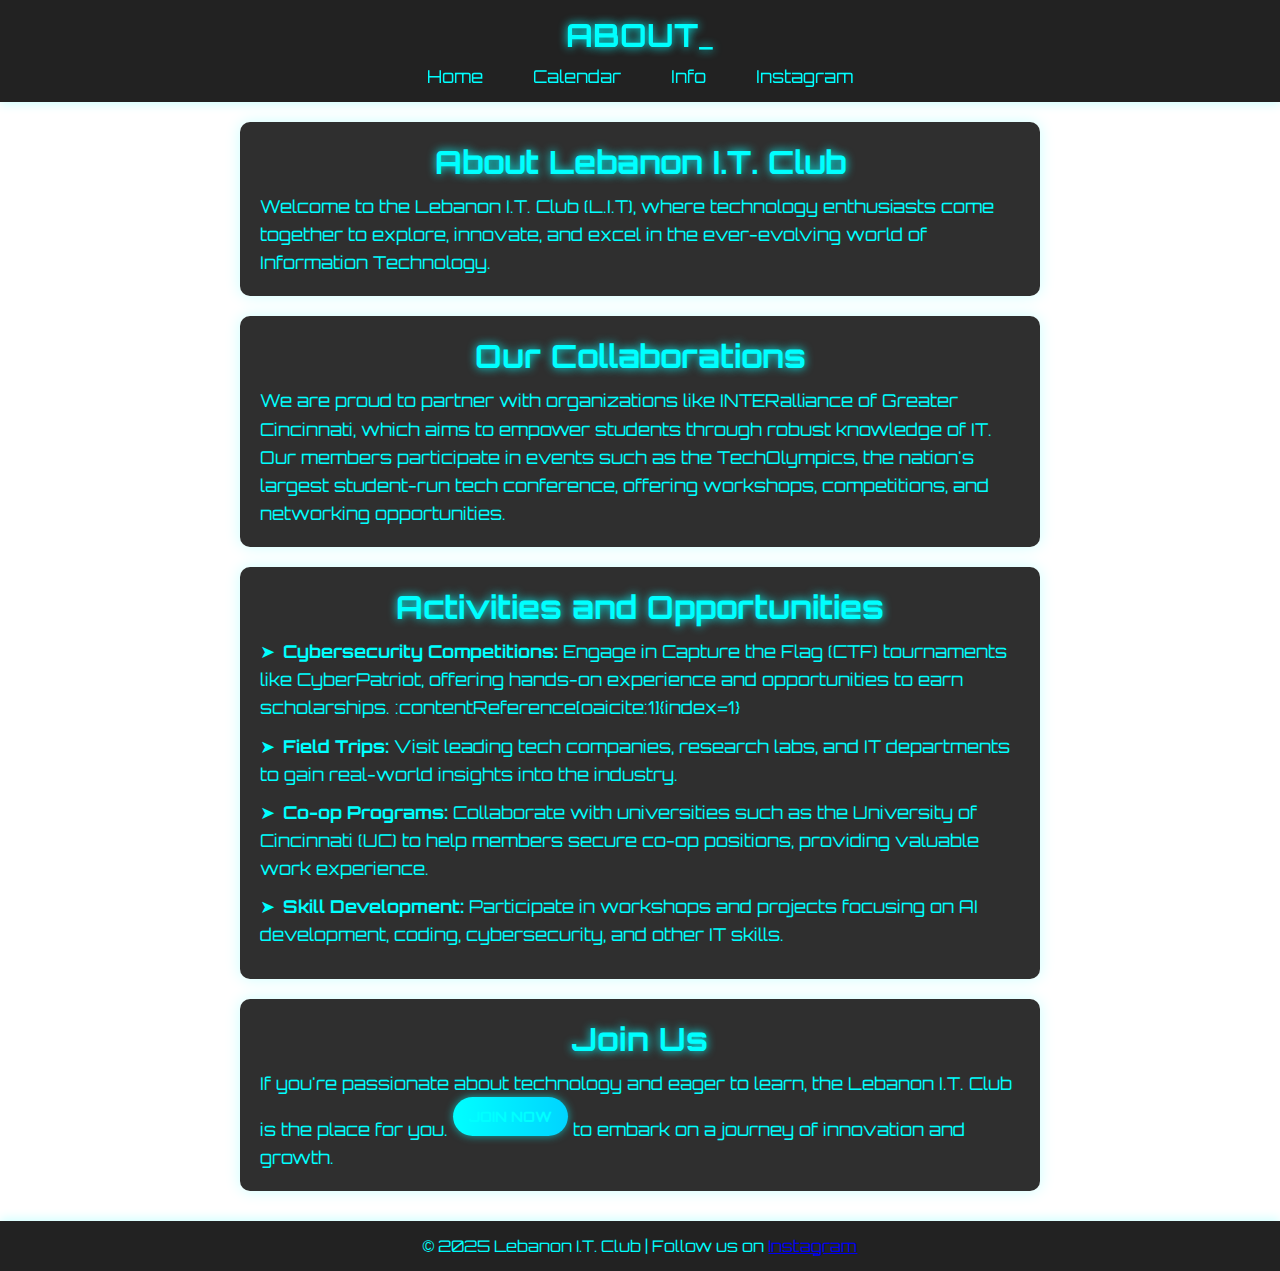
==== info.html @ 65bd55a9 "Add files via upload" ====
<!DOCTYPE html>
<html lang="en">
<head>
    <meta charset="UTF-8">
    <meta name="viewport" content="width=device-width, initial-scale=1.0">
    <title>Lebanon I.T. Club | About Us</title>
    <link rel="stylesheet" href="styles.css">
</head>
<body>

    <header>
        <h1 class="logo"><span id="typewriter"></span><span class="cursor">_</span></h1>
        <nav>
            <ul>
                <li><a href="index.html">Home</a></li>
                <li><a href="calendar.html">Calendar</a></li>
                <li><a href="info.html">Info</a></li>
                <li><a href="https://www.instagram.com/lhs_infotechclub/" target="_blank">Instagram</a></li>
            </ul>
        </nav>
    </header>

    <main>
        <section class="info-section">
            <h2>About Lebanon I.T. Club</h2>
            <p>Welcome to the Lebanon I.T. Club (L.I.T), where technology enthusiasts come together to explore, innovate, and excel in the ever-evolving world of Information Technology.</p>
        </section>

        <section class="info-section">
            <h2>Our Collaborations</h2>
            <p>We are proud to partner with organizations like <a href="https://interalliance.org/" target="_blank">INTERalliance of Greater Cincinnati</a>, which aims to empower students through robust knowledge of IT. Our members participate in events such as the <a href="https://techolympics.org/" target="_blank">TechOlympics</a>, the nation's largest student-run tech conference, offering workshops, competitions, and networking opportunities.</p>
        </section>

        <section class="info-section">
            <h2>Activities and Opportunities</h2>
            <ul>
                <li><strong>Cybersecurity Competitions:</strong> Engage in Capture the Flag (CTF) tournaments like <a href="https://www.uscyberpatriot.org/" target="_blank">CyberPatriot</a>, offering hands-on experience and opportunities to earn scholarships. :contentReference[oaicite:1]{index=1}</li>
                <li><strong>Field Trips:</strong> Visit leading tech companies, research labs, and IT departments to gain real-world insights into the industry.</li>
                <li><strong>Co-op Programs:</strong> Collaborate with universities such as the <a href="https://www.uc.edu/" target="_blank">University of Cincinnati (UC)</a> to help members secure co-op positions, providing valuable work experience.</li>
                <li><strong>Skill Development:</strong> Participate in workshops and projects focusing on AI development, coding, cybersecurity, and other IT skills.</li>
            </ul>
        </section>

        <section class="info-section">
            <h2>Join Us</h2>
            <p>If you're passionate about technology and eager to learn, the Lebanon I.T. Club is the place for you. <a href="https://classroom.google.com/c/NzU3Mzk4NDQ4NTky?cjc=cbdcyt6" target="_blank" class="join-button">Join Now</a> to embark on a journey of innovation and growth.</p>
        </section>
    </main>

    <footer>
        <p>© 2025 Lebanon I.T. Club | Follow us on <a href="https://www.instagram.com/lhs_infotechclub/" target="_blank">Instagram</a></p>
    </footer>

    <!-- Typewriter Effect -->
    <script>
        document.addEventListener("DOMContentLoaded", function() {
            let text = "About L.I.T";
            let i = 0;
            function typeEffect() {
                if (i < text.length) {
                    document.getElementById("typewriter").innerHTML += text.charAt(i);
                    i++;
                    setTimeout(typeEffect, 150); // Speed of typing
                }
            }
            typeEffect();
        });
    </script>
 <script>
    document.addEventListener("keydown", function(event) {
        // Check if the user presses Ctrl + N
        if (event.ctrlKey && event.key.toLowerCase() === "m") {
            event.preventDefault(); // Prevent the default browser action
            activateNormanMode();
        }

        // Allow user to exit Norman Mode with "Escape" key
        if (event.key === "Escape") {
            deactivateNormanMode();
        }
    });

    function activateNormanMode() {
        document.body.classList.add("norman-mode");

        // Replace all text in elements
        let allElements = document.querySelectorAll("*");
        allElements.forEach(element => {
            if (element.children.length === 0) { // Only change text, not structure
                element.dataset.originalText = element.innerHTML; // Store original text
                element.innerHTML = "Norman";
            }
        });
    }

    function deactivateNormanMode() {
        document.body.classList.remove("norman-mode");

        // Restore original text
        let allElements = document.querySelectorAll("*");
        allElements.forEach(element => {
            if (element.dataset.originalText) {
                element.innerHTML = element.dataset.originalText;
                delete element.dataset.originalText;
            }
        });
    }
</script>

</body>
</html>
---- styles.css ----
/* Import futuristic font */
@import url('https://fonts.googleapis.com/css2?family=Orbitron:wght@400;700&display=swap');

* {
    margin: 0;
    padding: 0;
    box-sizing: border-box;
}

/* Cyberpunk Background */
body {
    font-family: 'Orbitron', sans-serif;
    background: url('https://cdn.pixabay.com/photo/2020/11/24/11/42/future-5772319_1280.jpg') no-repeat center center fixed;
    background-size: cover;
    color: #0ff; /* Neon Blue-Green */
    text-align: center;
    overflow-x: hidden;
}

/* Header */
header {
    display: flex;
    flex-direction: column;
    align-items: center;
    padding: 15px;
    background: rgba(10, 10, 10, 0.9);
    box-shadow: 0 2px 10px rgba(0, 255, 255, 0.2);
    position: sticky;
    top: 0;
    z-index: 100;
}

/* Logo & Terminal Typing Effect */
.logo {
    font-size: 2rem;
    font-weight: bold;
    text-transform: uppercase;
    text-shadow: 0 0 10px #0ff;
}

/* Typing Cursor Effect */
.cursor {
    display: inline-block;
    font-weight: bold;
    font-size: 1.2rem;
    color: #0ff;
    animation: blinkCursor 0.8s infinite;
}

@keyframes blinkCursor {
    0%, 100% { opacity: 1; }
    50% { opacity: 0; }
}

/* Navigation Bar */
nav ul {
    list-style: none;
    display: flex;
    gap: 20px;
    justify-content: center;
    margin-top: 10px;
}

nav ul li {
    display: inline;
}

nav ul li a {
    text-decoration: none;
    color: #0ff;
    font-size: 1.1rem;
    padding: 8px 15px;
    transition: 0.3s;
}

nav ul li a:hover {
    color: #ff00ff;
    text-shadow: 0 0 10px #ff00ff, 0 0 20px #0ff;
    transform: scale(1.1);
}

/* Hero Section */
.hero {
    height: 85vh;
    display: flex;
    flex-direction: column;
    align-items: center;
    justify-content: center;
    text-align: center;
    padding: 20px;
}

.hero h2 {
    font-size: 2.5rem;
    text-shadow: 0 0 15px #0ff;
    animation: neonGlow 1.5s infinite alternate;
}

.hero p {
    font-size: 1.2rem;
    max-width: 600px;
    margin: 20px auto;
}

/* Neon Glowing Effect */
@keyframes neonGlow {
    0% { text-shadow: 0 0 5px #0ff, 0 0 10px #0ff, 0 0 20px #00f; }
    50% { text-shadow: 0 0 10px #00f, 0 0 20px #0ff, 0 0 30px #00f; }
    100% { text-shadow: 0 0 5px #0ff, 0 0 10px #0ff, 0 0 20px #00f; }
}

/* Cyber-style Button */
.join-button {
    display: inline-block;
    padding: 15px 25px;
    background: linear-gradient(90deg, #0ff, #00d4ff);
    color: #000;
    font-size: 1.2rem;
    font-weight: bold;
    text-transform: uppercase;
    border: none;
    border-radius: 50px;
    text-decoration: none;
    transition: all 0.3s ease-in-out;
    box-shadow: 0 0 15px rgba(0, 255, 255, 0.5);
    position: relative;
    overflow: hidden;
}

/* Button Hover Animation */
.join-button:hover {
    background: linear-gradient(90deg, #ff00ff, #ff005d);
    box-shadow: 0 0 25px rgba(255, 0, 255, 0.7);
    transform: scale(1.05);
}

/* Footer */
footer {
    background: rgba(10, 10, 10, 0.9);
    padding: 15px;
    margin-top: 30px;
    box-shadow: 0 -2px 10px rgba(0, 255, 255, 0.2);
}

/* Responsive Design */
@media (max-width: 768px) {
    .hero h2 {
        font-size: 2rem;
    }
    
    .join-button {
        font-size: 1rem;
        padding: 12px 20px;
    }

    nav ul {
        flex-direction: column;
        gap: 10px;
    }
}
/* Calendar Section */
.calendar-container {
    text-align: center;
    padding: 30px;
}

.calendar-container h2 {
    font-size: 2.5rem;
    text-shadow: 0 0 15px #0ff;
    animation: neonGlow 1.5s infinite alternate;
}

.calendar-container p {
    font-size: 1.2rem;
    max-width: 600px;
    margin: 20px auto;
}

/* Centering the Google Calendar */
iframe {
    margin-top: 20px;
    border-radius: 10px;
    box-shadow: 0 0 15px rgba(0, 255, 255, 0.5);
}

/* Responsive Design */
@media (max-width: 768px) {
    iframe {
        width: 90%;
        height: 500px;
    }
}
/* Blinking Terminal Cursor */
.cursor {
    display: inline-block;
    font-weight: bold;
    font-size: 1.2rem;
    color: #0ff;
    animation: blinkCursor 0.8s infinite;
}

@keyframes blinkCursor {
    0%, 100% { opacity: 1; }
    50% { opacity: 0; }
}

/* Clickable Easter Egg Dot (ONLY the last dot is clickable) */
#hidden-dot {
    color: #0ff;
    text-shadow: 0 0 8px #0ff;
    transition: opacity 0.3s ease-in-out;
}

#hidden-dot:hover {
    opacity: 0.5;
}


/* Info Page Sections */
.info-section {
    background: rgba(10, 10, 10, 0.85);
    margin: 20px auto;
    padding: 20px;
    border-radius: 10px;
    max-width: 800px;
    box-shadow: 0 0 15px rgba(0, 255, 255, 0.2);
}

.info-section h2 {
    font-size: 2rem;
    text-shadow: 0 0 10px #0ff;
    margin-bottom: 10px;
}

.info-section p, .info-section ul {
    font-size: 1.1rem;
    line-height: 1.6;
    text-align: left;
}

.info-section ul {
    list-style-type: none;
    padding-left: 0;
}

.info-section ul li {
    margin-bottom: 10px;
}

.info-section ul li::before {
    content: "➤";
    color: #0ff;
    margin-right: 8px;
}

.info-section a {
    color: #0ff;
    text-decoration: none;
    transition: color 0.3s;
}

.info-section a:hover {
    color: #ff00ff;
    text-shadow: 0 0 10px #ff00ff, 0 0 20px #0ff;
}

/* Smaller and Readable Cyberpunk Button */
.join-button {
    display: inline-block;
    padding: 8px 16px; /* Smaller padding */
    background: linear-gradient(90deg, #0ff, #00d4ff);
    color: black;
    font-size: 0.9rem; /* Reduce font size */
    font-weight: bold;
    text-transform: uppercase;
    border: none;
    border-radius: 20px; /* More compact */
    text-decoration: none;
    transition: all 0.2s ease-in-out;
    box-shadow: 0 0 8px rgba(0, 255, 255, 0.6);
    position: relative;
    overflow: hidden;
}

/* Button Hover Effect */
.join-button:hover {
    background: linear-gradient(90deg, #ff00ff, #ff005d);
    box-shadow: 0 0 12px rgba(255, 0, 255, 0.6);
    transform: scale(1.05);
    color: rgb(161, 60, 60); /* Better contrast */
}

/* Ensures text stays visible */
.join-button:active {
    transform: scale(0.98);
}

/* Hidden Easter Egg (Clickable Dot in Logo) */
#hidden-dot {
    cursor: pointer;
    color: #0ff;
    text-shadow: 0 0 8px #0ff;
    transition: opacity 0.3s ease-in-out;
}

#hidden-dot:hover {
    opacity: 0.5;
}

/* OG Members Secret Page */
.og-section {
    text-align: center;
    padding: 30px;
}

.og-section h2 {
    font-size: 2.5rem;
    text-shadow: 0 0 15px #0ff;
    animation: neonGlow 1.5s infinite alternate;
}

.og-section p {
    font-size: 1.2rem;
    max-width: 600px;
    margin: 20px auto;
}

.og-section ul {
    list-style: none;
    padding: 0;
}

.og-section ul li {
    font-size: 1.2rem;
    margin: 5px 0;
    color: #ff00ff;
    text-shadow: 0 0 10px #ff00ff;
}
/* Hacker Mode Styles */
.hacker-mode {
    background: black !important;
    color: #00ff00 !important;
    font-family: 'Courier New', monospace;
}

#hacker-overlay {
    position: fixed;
    top: 10%;
    left: 50%;
    transform: translateX(-50%);
    background: rgba(0, 0, 0, 0.9);
    color: #00ff00;
    padding: 20px;
    border: 1px solid #00ff00;
    font-family: 'Courier New', monospace;
    text-align: center;
    box-shadow: 0 0 10px #00ff00;
    z-index: 9999;
}

#hacker-overlay p {
    margin: 10px 0;
    animation: fadeIn 1s ease-in-out;
}

@keyframes fadeIn {
    from { opacity: 0; }
    to { opacity: 1; }
}
/* Norman Mode Styles */
.norman-mode {
    background: black !important;
    color: #ff00ff !important; /* Bright Pink Text */
    font-family: 'Comic Sans MS', cursive !important; /* Silly font */
    text-transform: uppercase;
}

.norman-mode a {
    color: yellow !important; /* Make links stand out */
    text-decoration: underline wavy;
}
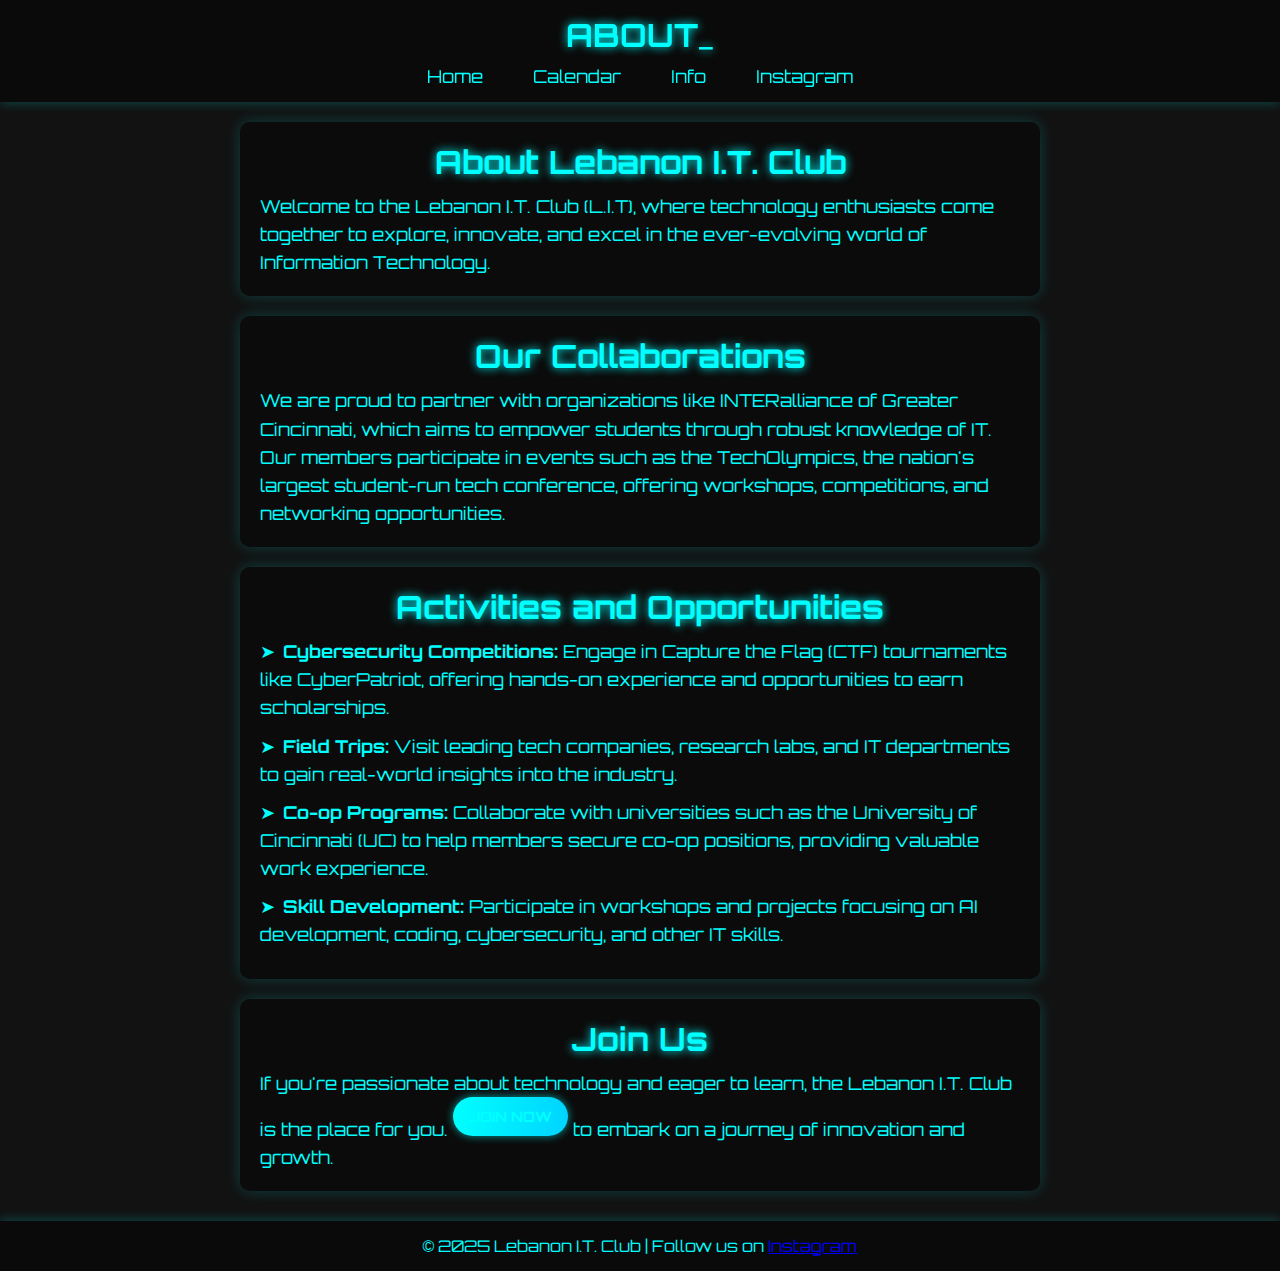
==== commit fd7a0d46: "Update info.html" ====
--- a/info.html
+++ b/info.html
@@ -34,7 +34,7 @@
         <section class="info-section">
             <h2>Activities and Opportunities</h2>
             <ul>
-                <li><strong>Cybersecurity Competitions:</strong> Engage in Capture the Flag (CTF) tournaments like <a href="https://www.uscyberpatriot.org/" target="_blank">CyberPatriot</a>, offering hands-on experience and opportunities to earn scholarships. :contentReference[oaicite:1]{index=1}</li>
+                <li><strong>Cybersecurity Competitions:</strong> Engage in Capture the Flag (CTF) tournaments like <a href="https://www.uscyberpatriot.org/" target="_blank">CyberPatriot</a>, offering hands-on experience and opportunities to earn scholarships.</li>
                 <li><strong>Field Trips:</strong> Visit leading tech companies, research labs, and IT departments to gain real-world insights into the industry.</li>
                 <li><strong>Co-op Programs:</strong> Collaborate with universities such as the <a href="https://www.uc.edu/" target="_blank">University of Cincinnati (UC)</a> to help members secure co-op positions, providing valuable work experience.</li>
                 <li><strong>Skill Development:</strong> Participate in workshops and projects focusing on AI development, coding, cybersecurity, and other IT skills.</li>
--- a/styles.css
+++ b/styles.css
@@ -379,3 +379,8 @@
     color: yellow !important; /* Make links stand out */
     text-decoration: underline wavy;
 }
+body {
+    background-color: #121212 !important; /* Dark grey */
+    color: #0ff; /* Cyberpunk neon text */
+    font-family: 'Orbitron', sans-serif; /* Sci-fi font */
+}
